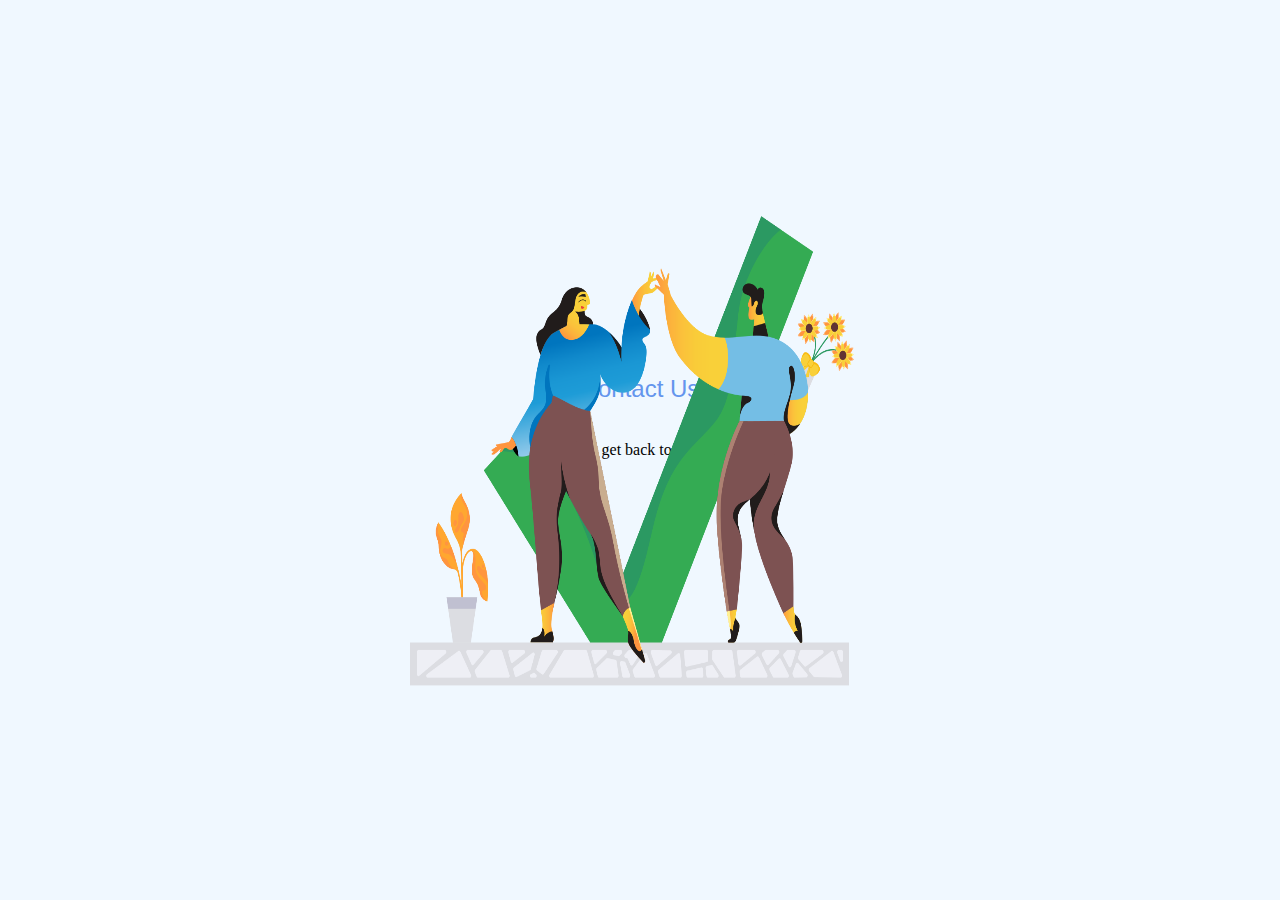
==== done.html @ 97c52cd5 "Add files via upload" ====
<!DOCTYPE html>
<html lang="en">
<head>
    <meta charset="UTF-8">
    <meta http-equiv="X-UA-Compatible" content="IE=edge">
    <meta name="viewport" content="width=device-width, initial-scale=1.0">
    
    <link rel="stylesheet" href="contact.css">
    <title>Document</title>
</head>
<body>
    
  <div class="container"> 
      <h2 style="position: absolute; margin-top: -50px; font-family: sans-serif; font-weight: lighter; color: cornflowerblue;">Contact Us </h2>
      <p>Succes we will get back to you , very soon. </p>
      <img class="image" src="jaconda-33.png" width="500px" height="500px" style="position: absolute; left: 50%; top: 50%; transform: translate(-50%,-50%);">
  </div>



    
    <script src="contact.js"></script>
</body>
</html>
---- contact.css ----
body{
     background-color: aliceblue;
 }
.container{
    display: flex;
    justify-content: center;
    width: 70%;
    position: absolute;
    left: 50%;
    top: 50%;
    transform: translate(-50%,-50%);
}
.form{
   
    display: grid;
    grid-template-columns: 1fr 1fr 1fr 1fr;
     width: 60%;
     row-gap: 30px;
     column-gap: 20px;
    grid-template-areas: 
    "name-f name-f name-l name-l"
    "email email email phone"
     "comment comment comment comment"
                            
    
}
#name-f {
    grid-area: name-f;
    height: 35px;
    border-radius: 7px;
   border: none;
    -webkit-box-shadow: 0px 24px 47px -13px rgba(201, 201, 212, 1);
-moz-box-shadow: 0px 24px 47px -13px rgba(201, 201, 212, 1);
box-shadow: 0px 24px 47px -13px rgba(201, 201, 212, 1);

}
#name-l {
    grid-area: name-l; 
    height: 35px;
    border-radius: 7px;
   border: none;
    -webkit-box-shadow: 0px 24px 47px -13px rgba(201, 201, 212, 1);
-moz-box-shadow: 0px 24px 47px -13px rgba(201, 201, 212, 1);
box-shadow: 0px 24px 47px -13px rgba(201, 201, 212, 1);
}
#email {
    grid-area: email;
    height: 35px;
    border-radius: 7px;
   border: none;
    -webkit-box-shadow: 0px 24px 47px -13px rgba(201, 201, 212, 1);
-moz-box-shadow: 0px 24px 47px -13px rgba(201, 201, 212, 1);
box-shadow: 0px 24px 47px -13px rgba(201, 201, 212, 1);
}
#phone {
    grid-area: phone;
    height: 35px;
    border-radius: 7px;
   border: none;
    -webkit-box-shadow: 0px 24px 47px -13px rgba(201, 201, 212, 1);
-moz-box-shadow: 0px 24px 47px -13px rgba(201, 201, 212, 1);
box-shadow: 0px 24px 47px -13px rgba(201, 201, 212, 1);
}
#comment {
    grid-area: comment;
    border-radius: 7px;
   border: none;
    -webkit-box-shadow: 0px 24px 47px -13px rgba(201, 201, 212, 1);
-moz-box-shadow: 0px 24px 47px -13px rgba(201, 201, 212, 1);
box-shadow: 0px 24px 47px -13px rgba(201, 201, 212, 1);
}
#btn{
    background-color: rgb(100, 148, 237);
    border-radius: 7px;
    height: 35px;
    border: none;
    color: white;
    -webkit-box-shadow: 0px 24px 47px -13px rgba(201, 201, 212, 1);
-moz-box-shadow: 0px 24px 47px -13px rgba(201, 201, 212, 1);
box-shadow: 0px 24px 47px -13px rgba(201, 201, 212, 1);
}
input{
    margin-top: 10px;
    font-weight: lighter;
    font-size: 13px;
    
}

#btn:active{
    -webkit-box-shadow: inset -15px -12px 29px -9px rgba(39, 107, 228, 1);
    -moz-box-shadow: inset -15px -12px 29px -9px rgba(39, 107, 228, 1);
    box-shadow: inset -15px -12px 29px -9px rgba(39, 107, 228, 1);
}

@media only screen and (max-width:500px){
    form{
        display: flex;
        flex-direction: column;
    }
}
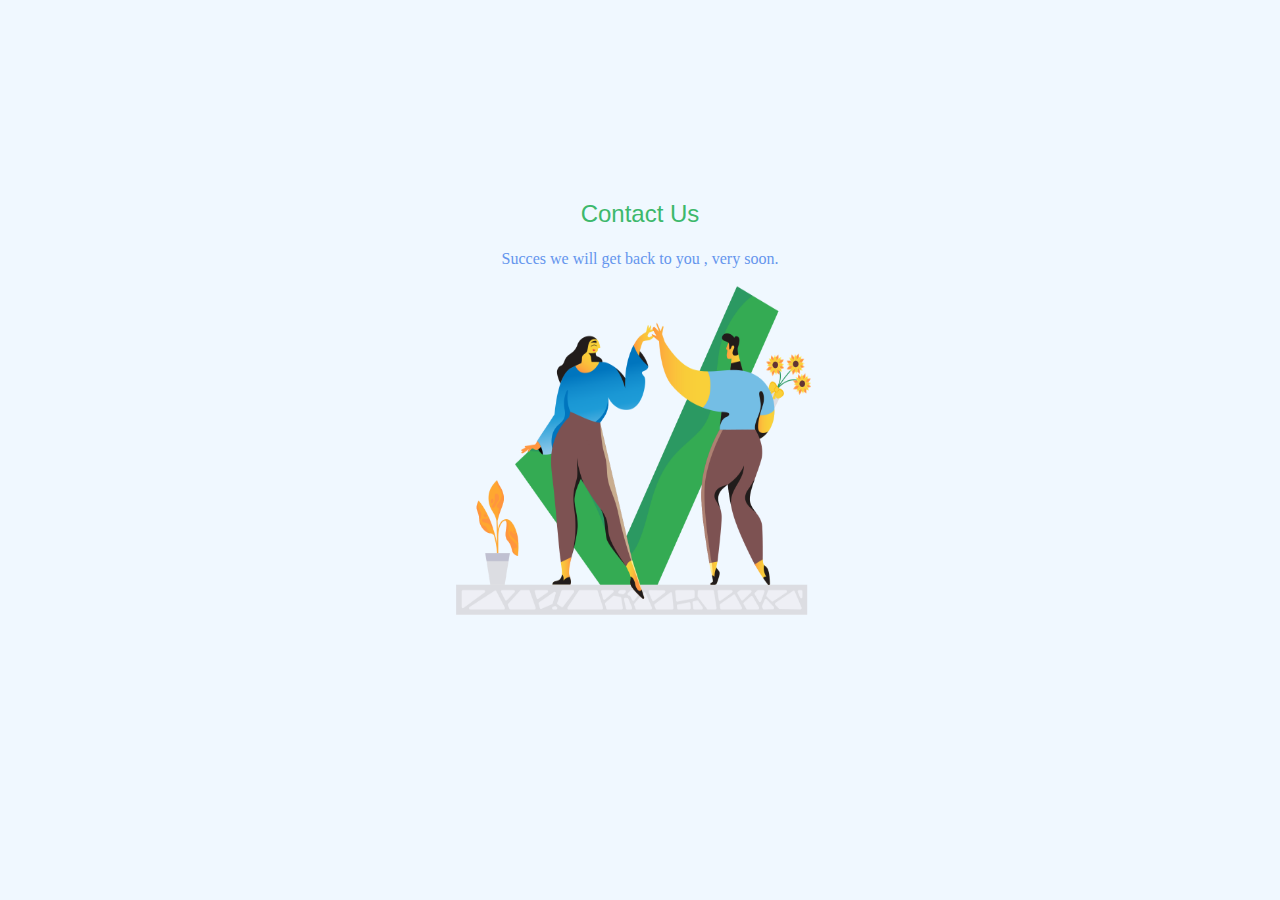
==== commit 6e823987: "Add files via upload" ====
--- a/done.html
+++ b/done.html
@@ -11,14 +11,10 @@
 <body>
     
   <div class="container"> 
-      <h2 style="position: absolute; margin-top: -50px; font-family: sans-serif; font-weight: lighter; color: cornflowerblue;">Contact Us </h2>
-      <p>Succes we will get back to you , very soon. </p>
-      <img class="image" src="jaconda-33.png" width="500px" height="500px" style="position: absolute; left: 50%; top: 50%; transform: translate(-50%,-50%);">
+      <h2 style="position: absolute; margin-top: -250px; font-family: sans-serif; font-weight: lighter; color: rgb(61, 184, 108);">Contact Us </h2>
+      <p style="margin-top: -200px; color:cornflowerblue;">Succes we will get back to you , very soon. </p>
+      <img class="image" src="jaconda-33.png" width="400px" height="350px" style="position: absolute; left: 50%; top: 50%; transform: translate(-50%,-50%);">
   </div>
-
-
-
-    
     <script src="contact.js"></script>
 </body>
 </html>